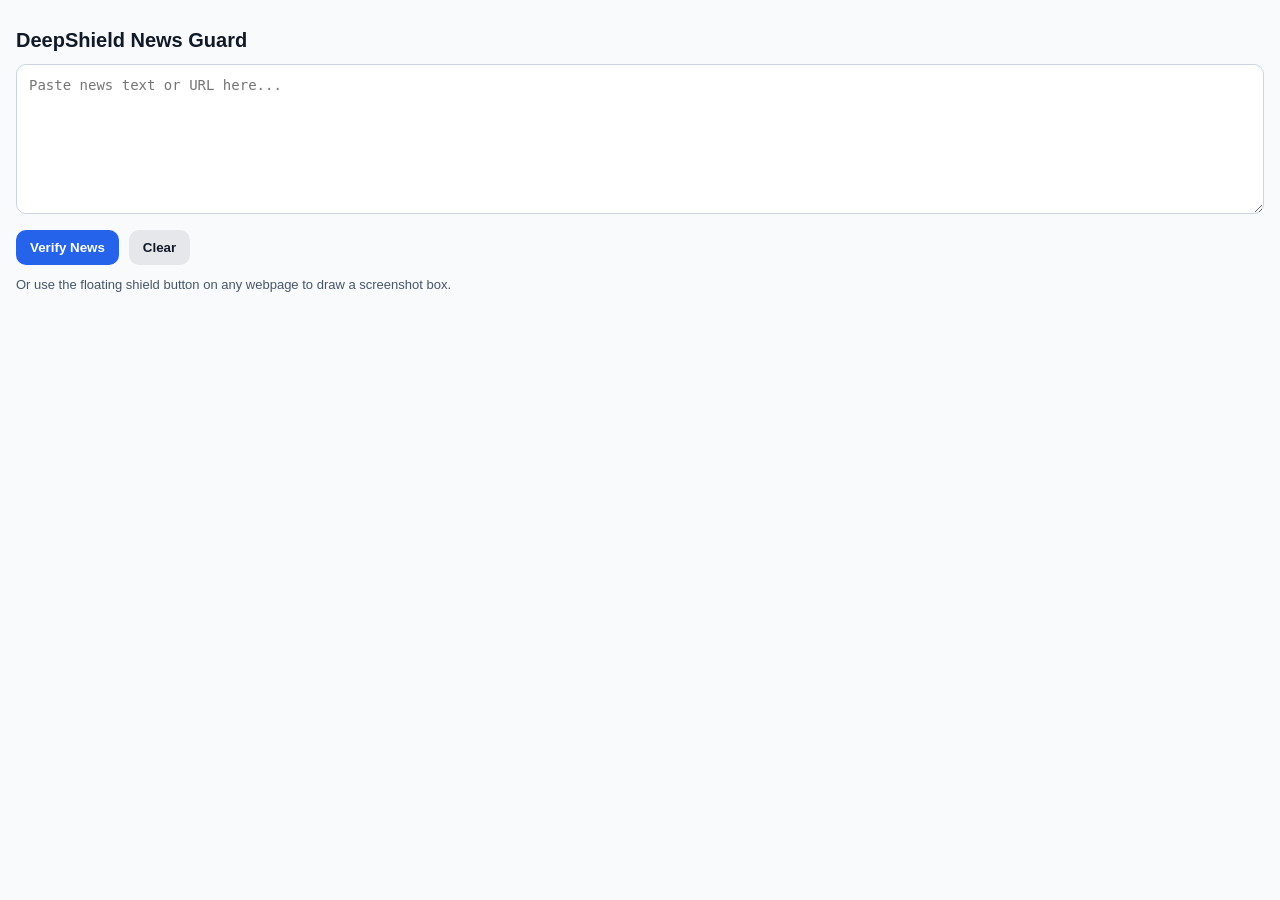
==== extension/deepshield-unified/sidepanel/sidepanel.html @ e7b5220b "Final unified production release: DeepShield Unified with glassmorphism UI and real-time extension s" ====
<!DOCTYPE html>
<html lang="en">
<head>
  <meta charset="UTF-8" />
  <meta name="viewport" content="width=device-width, initial-scale=1.0" />
  <title>DeepShield Unified</title>
  <link rel="stylesheet" href="sidepanel.css" />
</head>
<body>
  <div class="container">
    <h1>DeepShield News Guard</h1>

    <textarea id="newsInput" placeholder="Paste news text or URL here..."></textarea>

    <div class="actions">
      <button id="verifyBtn">Verify News</button>
      <button id="clearBtn">Clear</button>
    </div>

    <div class="hint">
      Or use the floating shield button on any webpage to draw a screenshot box.
    </div>

    <div id="result" class="result hidden"></div>
  </div>

  <script src="sidepanel.js"></script>
</body>
</html>
---- extension/deepshield-unified/sidepanel/sidepanel.css ----
body {
  margin: 0;
  padding: 0;
  font-family: Arial, sans-serif;
  background: #f8fafc;
  color: #111827;
}

.container {
  padding: 16px;
}

h1 {
  font-size: 20px;
  margin-bottom: 12px;
}

textarea {
  width: 100%;
  min-height: 150px;
  resize: vertical;
  padding: 12px;
  border: 1px solid #cbd5e1;
  border-radius: 10px;
  font-size: 14px;
  box-sizing: border-box;
}

.actions {
  display: flex;
  gap: 10px;
  margin-top: 12px;
}

button {
  border: none;
  border-radius: 10px;
  padding: 10px 14px;
  cursor: pointer;
  font-weight: 600;
}

#verifyBtn {
  background: #2563eb;
  color: white;
}

#clearBtn {
  background: #e5e7eb;
  color: #111827;
}

.hint {
  margin-top: 12px;
  font-size: 13px;
  color: #475569;
}

.result {
  margin-top: 16px;
  padding: 14px;
  border-radius: 12px;
  background: white;
  border: 1px solid #e2e8f0;
}

.hidden {
  display: none;
}

.badge {
  display: inline-block;
  padding: 6px 10px;
  border-radius: 999px;
  color: white;
  font-size: 12px;
  font-weight: 700;
  margin-bottom: 10px;
}

.badge.red {
  background: #dc2626;
}

.badge.orange {
  background: #ea580c;
}

.badge.green {
  background: #16a34a;
}

.meta {
  font-size: 14px;
  margin: 8px 0;
}

.source-list {
  margin-top: 10px;
  padding-left: 18px;
}

.source-list li {
  margin-bottom: 8px;
  word-break: break-word;
}

.source-list a {
  color: #2563eb;
  text-decoration: none;
}
.error {
  color: #b91c1c;
}
.result-header {
  display: flex;
  justify-content: space-between;
  align-items: center;
  gap: 10px;
  margin-bottom: 12px;
}

.result-type {
  font-size: 12px;
  color: #475569;
  font-weight: 600;
}

.stats-grid {
  display: grid;
  grid-template-columns: 1fr 1fr;
  gap: 10px;
  margin: 12px 0;
}

.stat-box {
  background: #f8fafc;
  border: 1px solid #e2e8f0;
  border-radius: 12px;
  padding: 12px;
}

.stat-label {
  font-size: 12px;
  color: #64748b;
  margin-bottom: 6px;
}

.stat-value {
  font-size: 22px;
  font-weight: 700;
  color: #0f172a;
}

.section-title {
  font-size: 14px;
  font-weight: 700;
  margin: 14px 0 10px;
}

.source-list-clean {
  display: flex;
  flex-direction: column;
  gap: 10px;
}

.source-card {
  background: #ffffff;
  border: 1px solid #e2e8f0;
  border-radius: 12px;
  padding: 12px;
}

.source-title {
  display: block;
  font-weight: 700;
  color: #2563eb;
  text-decoration: none;
  margin-bottom: 6px;
}

.source-meta {
  font-size: 12px;
  color: #64748b;
}

.details-box {
  margin-top: 12px;
  margin-bottom: 12px;
}

.error {
  color: #b91c1c;
}
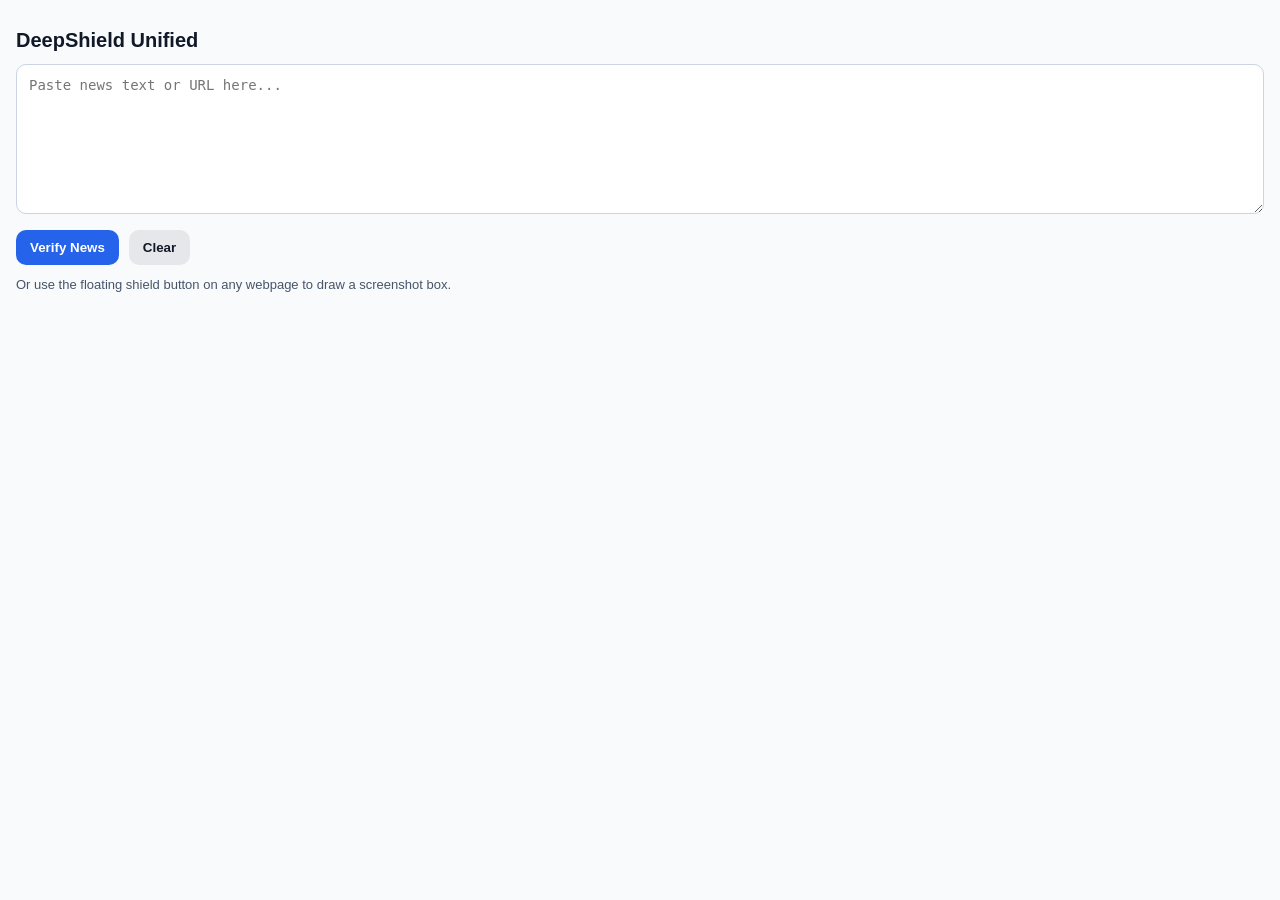
==== commit 0bc323f7: "Initial commit" ====
--- a/extension/deepshield-unified/sidepanel/sidepanel.html
+++ b/extension/deepshield-unified/sidepanel/sidepanel.html
@@ -8,7 +8,7 @@
 </head>
 <body>
   <div class="container">
-    <h1>DeepShield News Guard</h1>
+    <h1>DeepShield Unified</h1>
 
     <textarea id="newsInput" placeholder="Paste news text or URL here..."></textarea>
 
--- a/extension/deepshield-unified/sidepanel/sidepanel.css
+++ b/extension/deepshield-unified/sidepanel/sidepanel.css
@@ -109,9 +109,7 @@
   color: #2563eb;
   text-decoration: none;
 }
-.error {
-  color: #b91c1c;
-}
+
 .result-header {
   display: flex;
   justify-content: space-between;
